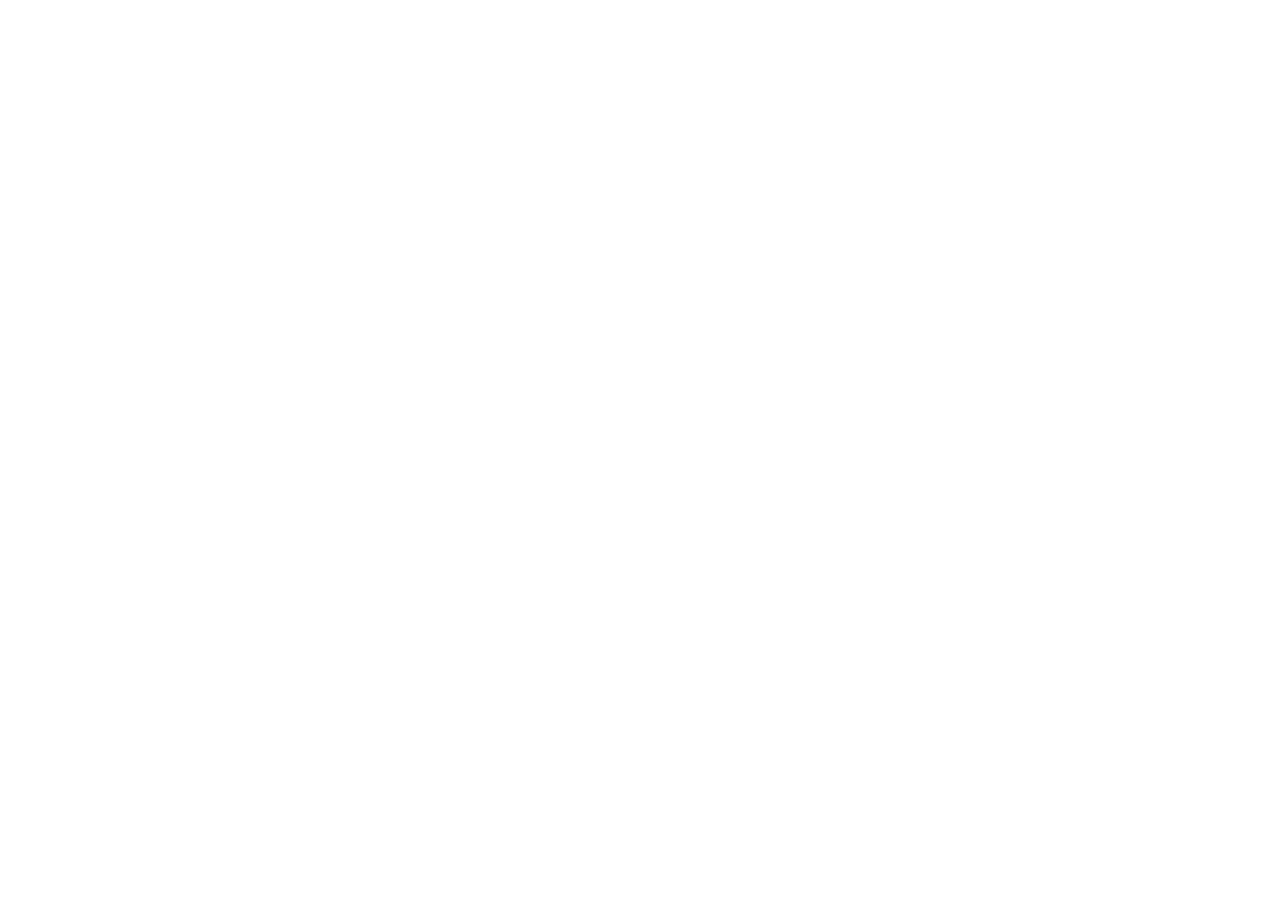
==== contact.html @ d4da0203 "add the base of each page" ====
<!DOCTYPE html>
<html lang="en">

<head>
    <meta charset="UTF-8">
    <meta name="viewport" content="width=device-width, initial-scale=1.0">
    <title>Content</title>
</head>

<body>

</body>

</html>
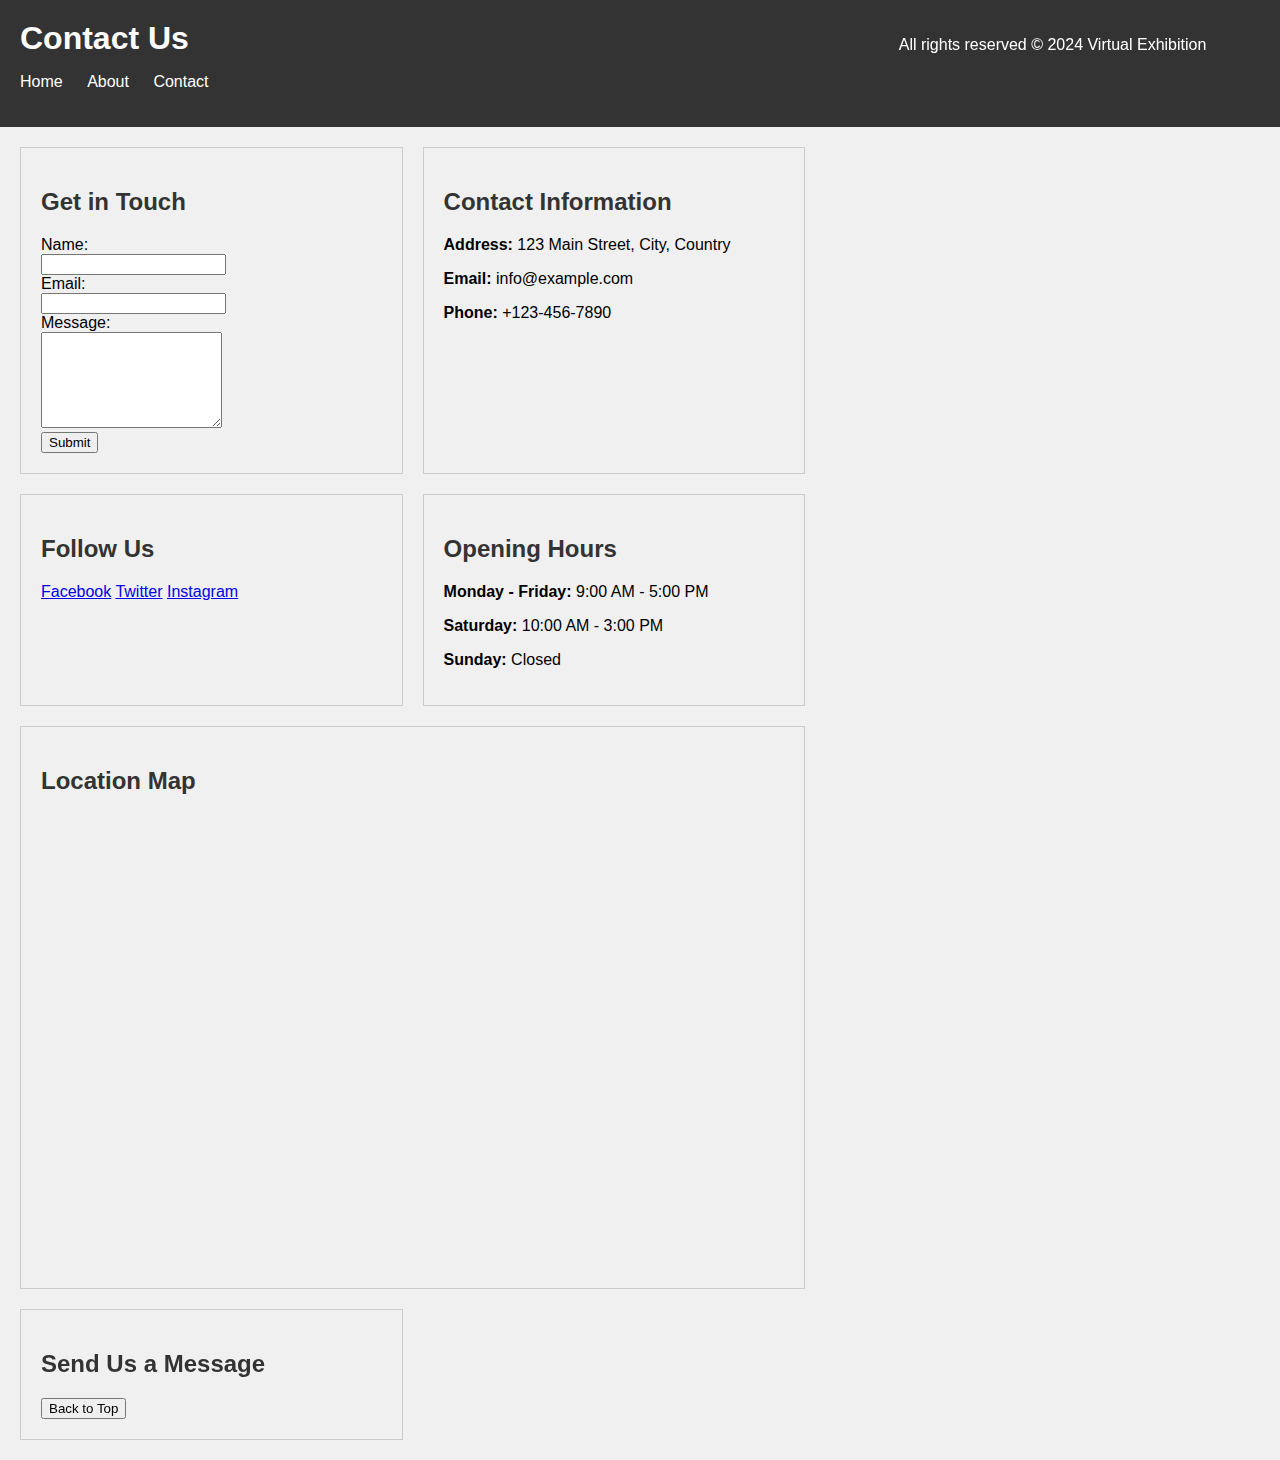
==== commit dd2f7a14: "update contact.html page" ====
--- a/contact.html
+++ b/contact.html
@@ -4,11 +4,121 @@
 <head>
     <meta charset="UTF-8">
     <meta name="viewport" content="width=device-width, initial-scale=1.0">
-    <title>Content</title>
+    <title>Contact Us</title>
+    <link rel="stylesheet" href="styles.css">
+    <style>
+        body {
+            display: grid;
+            grid-template-rows: auto 1fr auto;
+            min-height: 100vh;
+        }
+
+        .header,
+        .footer {
+            background-color: #333;
+            color: #fff;
+            padding: 20px;
+            grid-row: 1;
+        }
+
+        .navbar {
+            display: flex;
+            justify-content: space-between;
+            align-items: center;
+        }
+
+        .main-content {
+            display: grid;
+            grid-template-columns: 1fr;
+            gap: 20px;
+            padding: 20px;
+            grid-row: 2;
+        }
+
+        .main-content section {
+            border: 1px solid #ccc;
+            padding: 20px;
+        }
+
+        .map {
+            grid-column: 1 / span 2;
+        }
+
+        .footer {
+            text-align: center;
+        }
+
+        @media only screen and (min-width: 600px) {
+            .main-content {
+                grid-template-columns: repeat(2, 1fr);
+            }
+        }
+    </style>
 </head>
 
 <body>
-
+    <header class="header">
+        <h1>Contact Us</h1>
+        <nav class="navbar">
+            <ul>
+                <li><a href="index.html" class="link">Home</a></li>
+                <li><a href="about.html" class="link">About</a></li>
+                <li><a href="contact.html" class="link">Contact</a></li>
+            </ul>
+        </nav>
+    </header>
+    <main class="main-content">
+        <section>
+            <h2 class="title-secondary">Get in Touch</h2>
+            <form action="submit_form.php" method="post">
+                <label for="name">Name:</label><br>
+                <input type="text" id="name" name="name" required><br>
+                <label for="email">Email:</label><br>
+                <input type="email" id="email" name="email" required><br>
+                <label for="message">Message:</label><br>
+                <textarea id="message" name="message" rows="6" required></textarea><br>
+                <input type="submit" value="Submit">
+            </form>
+        </section>
+        <section>
+            <h2 class="title-secondary">Contact Information</h2>
+            <div class="contact-info">
+                <p><strong>Address:</strong> 123 Main Street, City, Country</p>
+                <p><strong>Email:</strong> info@example.com</p>
+                <p><strong>Phone:</strong> +123-456-7890</p>
+            </div>
+        </section>
+        <section>
+            <h2 class="title-secondary">Follow Us</h2>
+            <div class="social-links">
+                <a href="#" class="social-link">Facebook</a>
+                <a href="#" class="social-link">Twitter</a>
+                <a href="#" class="social-link">Instagram</a>
+            </div>
+        </section>
+        <section>
+            <h2 class="title-secondary">Opening Hours</h2>
+            <div class="opening-hours">
+                <p><strong>Monday - Friday:</strong> 9:00 AM - 5:00 PM</p>
+                <p><strong>Saturday:</strong> 10:00 AM - 3:00 PM</p>
+                <p><strong>Sunday:</strong> Closed</p>
+            </div>
+        </section>
+        <section class="map">
+            <h2 class="title-secondary">Location Map</h2>
+            <div class="map">
+                <!-- Add your map embed code here -->
+                <iframe src="https://www.google.com/maps/embed?pb=!1m18!1m12!1m3!1d3150.814899588314!2d-122.4190726848699!3d37.77492987975822!2m3!1f0!2f0!3f0!3m2!1i1024!2i768!4f13.1!3m3!1m2!1s0x808580b5cb997f11%3A0x9b81e1de7e8f5d75!2sGolden%20Gate%20Bridge!5e0!3m2!1sen!2sus!4v1630367505059!5m2!1sen!2sus" width="600" height="450" style="border:0;" allowfullscreen="" loading="lazy"></iframe>
+            </div>
+        </section>
+        <section>
+            <h2 class="title-secondary">Send Us a Message</h2>
+            <button onclick="window.scrollTo(0, 0)">Back to Top</button>
+        </section>
+    </main>
+    <footer class="footer">
+        <p>All rights reserved &copy; 2024 Virtual Exhibition</p>
+    </footer>
 </body>
 
-</html>+</html>
--- a/styles.css
+++ b/styles.css
@@ -0,0 +1,201 @@
+/* עיצוב כללי */
+body {
+    font-family: 'Roboto', sans-serif;
+    margin: 0;
+    padding: 0;
+    background-color: #f0f0f0;
+}
+
+/* עיצוב נוסף לפונטים */
+h1,
+h2,
+h3,
+h4,
+h5,
+h6 {
+    font-family: 'Open Sans', sans-serif;
+}
+
+/* אנימציות */
+.main-img:hover {
+    transform: scale(1.1);
+    transition: transform 0.3s ease-in-out;
+}
+
+/* Responsive Design */
+@media screen and (max-width: 768px) {
+    .navbar ul li {
+        display: block;
+        margin-right: 0;
+        margin-bottom: 10px;
+    }
+}
+
+/* עיצוב כללי */
+.header {
+    background-color: #333;
+    color: #fff;
+    padding: 20px;
+}
+
+.header h1 {
+    margin: 0;
+}
+
+.navbar ul {
+    list-style-type: none;
+    padding: 0;
+}
+
+.navbar ul li {
+    display: inline;
+    margin-right: 20px;
+}
+
+.navbar ul li a {
+    color: #fff;
+    text-decoration: none;
+}
+
+.back-button {
+    border: solid silver;
+    padding: 5px;
+    border-radius: 10px;
+    color: crimson;
+    background-color: antiquewhite;
+}
+
+.main-content {
+    padding: 20px;
+}
+
+.section {
+    margin-bottom: 20px;
+}
+
+.footer {
+    background-color: #333;
+    color: #fff;
+    padding: 10px;
+    text-align: center;
+}
+
+/* עיצוב קישורים */
+.link {
+    color: #007bff;
+    text-decoration: none;
+}
+
+.link:hover {
+    text-decoration: underline;
+}
+
+/* עיצוב כותרות */
+.title {
+    margin-top: 0;
+}
+
+.title-secondary {
+    color: #333;
+}
+
+/* עיצוב רשימות */
+.list {
+    padding-left: 20px;
+}
+
+/* עיצוב תמונות */
+.image {
+    max-width: 100%;
+    height: auto;
+    display: block;
+    margin-bottom: 10px;
+}
+
+.flex-container {
+    display: flex;
+    justify-content: space-around;
+    flex-wrap: wrap;
+}
+
+.flex-item {
+    min-width: 200px;
+    text-align: center;
+    border: solid gray;
+    border-radius: 10px;
+    padding: 5px;
+    box-shadow: gray 0px 0px 50px 5px;
+    max-width: 350px;
+}
+
+.preview-img {
+    max-width: 300px;
+}
+
+.main-img {
+    max-width: 500px;
+    width: 100%;
+    margin: 0 0 10px 20px;
+}
+
+.main-link {
+    color: brown;
+    font-size: 150%;
+}
+
+.main-title {
+    font-size: 50px;
+    margin: 10px;
+}
+
+.main-paragraph-under-img {
+    font-size: 17px;
+}
+
+/* Grid Layout */
+body {
+    display: grid;
+    grid-template-rows: auto 1fr auto;
+    min-height: 100vh;
+}
+
+.header,
+.footer {
+    background-color: #333;
+    color: #fff;
+    padding: 20px;
+    grid-row: 1;
+}
+
+.navbar {
+    display: flex;
+    justify-content: space-between;
+    align-items: center;
+}
+
+.main-content {
+    display: grid;
+    grid-template-columns: 1fr;
+    gap: 20px;
+    padding: 20px;
+    grid-row: 2;
+}
+
+.main-content section {
+    border: 1px solid #ccc;
+    padding: 20px;
+}
+
+.map {
+    grid-column: 1 / span 2;
+}
+
+.footer {
+    text-align: center;
+}
+
+@media only screen and (min-width: 600px) {
+    .main-content {
+        grid-template-columns: repeat(2, 1fr);
+    }
+}
